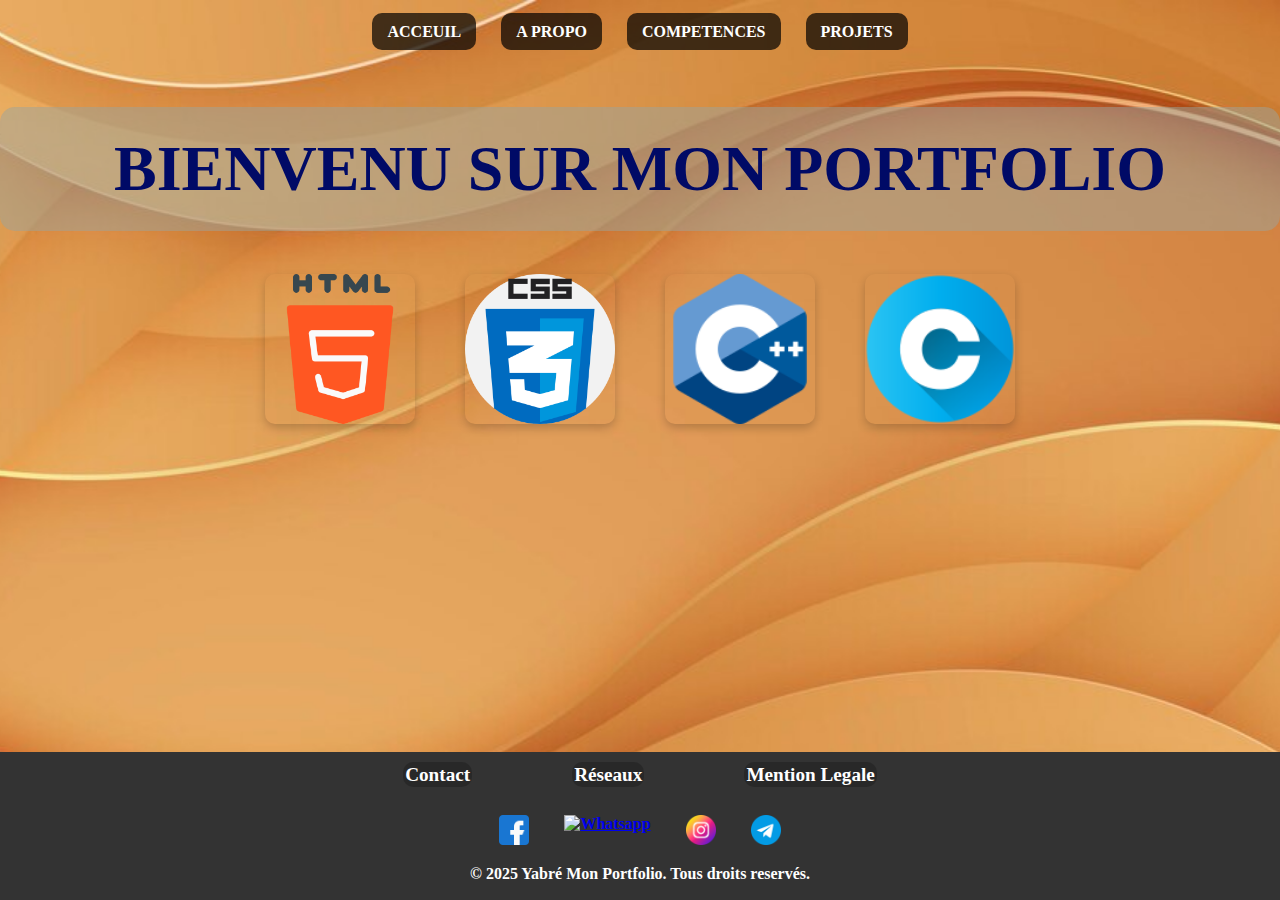
==== index.html @ 627a2bc7 "Add files via upload" ====
<!DOCTYPE html>
<html lang="fr">
<head>
    <meta charset="UTF-8">
    <meta name="viewport" content="width=device-width, initial-scale=1.0">
    <title>PORTFOLIO</title>
    <link rel="stylesheet" href="Page1.css">
</head>
<body class="Body_Acceuil">

   <header>
        <div class="MENU">
                <nav>
             <ul class="ul_Header">
                <li><a href="index.html">ACCEUIL</a></li>
                <li><a href="A propo.html">A PROPO</a></li>
                <li><a href="">COMPETENCES</a></li>
                <li><a href="Projet.html">PROJETS</a></li>
             </ul>
            </nav> 
        </div>
    </header>


    <main>
        <div>
            <h1 class="INTERFACE"><strong>BIENVENU SUR MON PORTFOLIO</strong></h1>
        </div>

        <div id="Logo_Des_Language">
            <div class="Logo_Language">
                <img src="html-5.png" alt="HTML">
            </div>

            <div class="Logo_Language">
                <img src="CSS.png" alt="CSS">
            </div>
            
            <div class="Logo_Language">
                <img src="C++.png" alt="C++">
            </div>

            <div class="Logo_Language">
                <img src="C.png" alt="C">
            </div>
        </div>
        
    </main>



    <footer>
         <ul class="ul_Footer">
            <li><a href="Contact.html">Contact</a></li>
            <li><a href="Réseau.html">Réseaux</a></li>
            <li><a href="Mention Legale.html">Mention Legale</a></li>
         </ul> 
        <br>

        <div class="Logo">
            <a href="https://www.facebook.com/share/18U6GGbkRC/" target="_blank">
                <img src="facebook.png" alt="Facebook" width="30px">
                </a>

            <a href="https://wa.me/+22666099060" target="_blank">
                <img src="Whatsapp.png" alt="Whatsapp" 
                width="30px">
            </a>

            <a href="https://www.instagram.com/aminouyabre?igsh=MnM3NGloMmZpZ2Vl"
            target="_blank">
                <img src="instagram (1).png" alt="Instagram"
                height="30px">
            </a>
            
            <a href="https://t.me/AMINOUYABRE"
            target="_blank">
                <img src="telegram.png" alt="Telegram"
                width="30px">
            </a>
            </div>        

        <p>&copy; 2025 Yabré Mon Portfolio.  Tous droits reservés.</p>
    </footer>
</body>
</html>
---- Page1.css ----
html, body {
    height: 100%; /* Permettre à la page de prendre toute la hauteur de l'écran */
    margin: 0;    /* Supprimer les marges*/
    padding: 0;   /* Supprimer les espaces internes */
    display: flex;
    flex-direction: column;
}



main{
    flex: 1; /* Pour que main prend toute l'espace disponible afin que Footer soit en bas de la page*/
}

/* === Les Ecritures dans les ul === */
ul li a {
    text-decoration: none; /* Supprim le soulignement des liens */
    font-weight: bold; /* Pour rendre plus Gros Les ecritureres */
    color: white ; /* Couleur Des Ecritures */
    background-color: rgba(0, 0, 0, 0.7); /* Fond */
    padding: 10px 15px; /* Ajouter de l'espace à en haut et a gauche */
    border-radius: 10px; /* Pour Arrondir les coins */
    transition: background 0.40s; /*Durer de la couleur qui change lorsqu'on passe la souris*/
}

/* === Effet Lorsqu'on Passe la sOURIS === */
ul li a:hover {
    background-color: #8cff00; /* Fond Jaune Quand Y a un Curseur */
    color: #333; /* Couleur Quand Y a un Curseur*/
}
/* ===HEADER & Footer=== */
.ul_Header{
    display: flex; /* Pour Aligner */
    justify-content: center; /* Centrer horizontalement */
    flex-wrap: wrap; /* Revenir a la ligne Quand L'ecran est Petit */
    gap: 25px; /* Espacement */
    list-style: none; /* Elever Les Points Dans Les Li */
    padding: 7px; /* definir les Espaces */
}
.ul_Footer{
    display: flex; /* Pour Aligner */
    justify-content: center; /* Centrer horizontalement */
    flex-wrap: wrap; /* Revenir a la ligne Quand L'ecran est Petit */
    gap: 50px; /* Espacement */
    list-style: none; /* Elever Les Points Dans Les Li */
    padding: 1px; /* definir les Espaces */
}



/* === Body Page D'acceuil === */
.Body_Acceuil {
    background: url(Fond\ 1.jpg);
    background-size: cover; /* Couvrir toute La Page */
    background-position: center; /* Pour que l'image soit au centre*/
    font-weight: 900; /* Rendre plus Gras les ecritures */
    margin: 0; /* Supprimer les marges*/
    padding: 0; /* Supprime les espaces */
}


/* === principal (BIENVENUE SUR MA MON PORTFOLIO) === */
.INTERFACE {
    color: #000a66; /* COULEUR */
    text-align: center; /* Centrer horizontalement */
    font-size: 5vw; /* Taille du texte s'agrandit en foction de l'ecran */
    background-color: rgba(155, 163, 155, 0.5);
    padding: 25px; /* Ajouter un espace autour du texte */
    border-radius: 15px; /* Arrondir les coins */
    font-weight: 900;
}

 
/* ======= FOOTER =======*/
footer {
    
    background-color: #333;
    color: white;
    padding: 1px;
    gap: 20px; /* Espace entre les LOGO */
    text-align: center;
}

.ul_Footer {
    gap: 100px;
    margin: 10px;

}
.ul_Footer li a {
    padding: 2px;
    background-color: rgba(0, 0, 0, 0.2);
    font-size: larger;

}


/* LOGO DES RESEAUX */
.Logo {
    display: flex;
    justify-content: center;
    gap: 35px;
    margin: 0.2px;
}

/* PAGE: A PROPO */
.Body_A_Propo {
    background-color: white(214, 208, 208);
}

.Main_De_A_Propo {
    font-size: x-large; 
    padding: 15px 100px;
    max-width: 800px;
    font-size: x-large;
}

#h1_De_A_Propo {
    text-decoration: underline;
    font-size: x-large;
}

main input {
    border-radius: 15px;
    padding: 10px 30px;
    font-size: xxx-small;
    font-weight: 700;
}

#Logo_Des_Language {
    display: flex;
    justify-content: center;
    gap: 50px;
    margin: 3px;
    
}

.Logo_Language img {
    width: 100%;
    height: 150px;
    border-radius: 10px;
    box-shadow: 0px 4px 10px rgba(0, 0, 0, 0.2);
}

h3 {
    text-align: center;
    text-decoration: underline;
    display: flex;
    font-weight: 900;
    padding: 0 15px;
    

}

 /* PAGE : PROJET */
 .flou { /* Pour rendre flout l'arrière plan de la page PROJET */
    height: 100vh;
    width: 100%;
    position: fixed;
    top: 0;
    background-image: url(Fond_2.jpg);
    background-repeat: no-repeat;
    background-size: cover;
    background-position: center;
    filter: blur(4px);
    z-index: -1;
}

#h3_Projet { /* L'en tète de la Page PROJET */
    color: rgb(45, 38, 38);
    font-size: xx-large;
    display: flex;
    justify-content: center;
    background-color: white;
    border-radius: 20px;
    margin: 50px;
    padding: 30px;
}

 .Case_Des_Projets {
    display: flex;
    justify-content: center;
    gap: 100px;
    margin: 50px;
}

.Case_Individuel {
    font-weight: 600;
    font-size: large;
    display: flex;
    justify-content: center;
    padding: 20px 10px;
    height: 200px;
    background-color: white;
    width: 300px;
    border-radius: 15px;
    text-align: center;
}




 /* PAGE: RESEAUX SOCIAUX */
.ul_Reseau {
    display: flex;
    flex-direction: column;
    gap: 45px;
}

.ul_Reseau li a {
    background-color: black;
    border-radius: 60px;
}
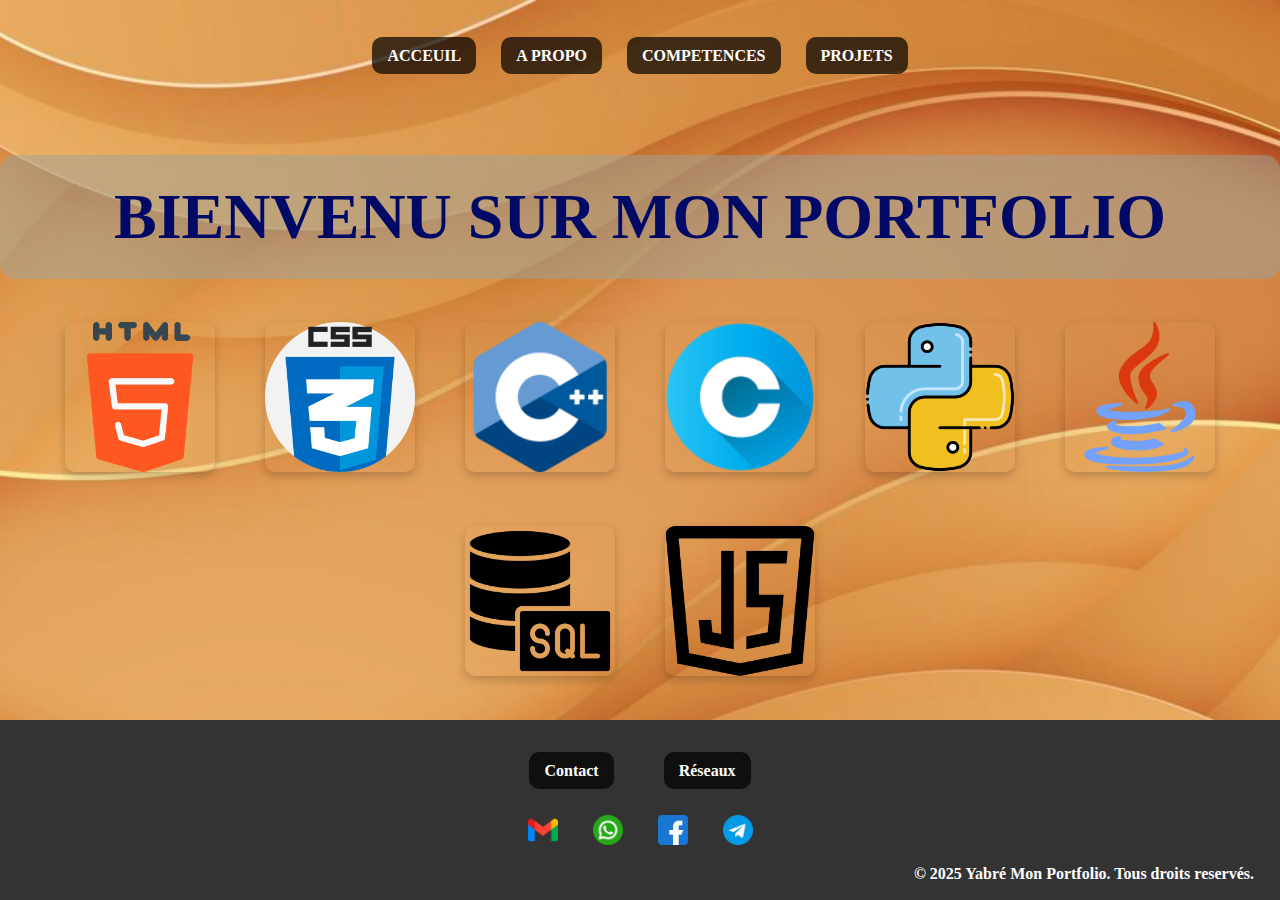
==== commit 2c499d38: "Add files via upload" ====
--- a/index.html
+++ b/index.html
@@ -1,11 +1,12 @@
 <!DOCTYPE html>
 <html lang="fr">
-<head>
-    <meta charset="UTF-8">
-    <meta name="viewport" content="width=device-width, initial-scale=1.0">
-    <title>PORTFOLIO</title>
-    <link rel="stylesheet" href="Page1.css">
-</head>
+    <head>
+        <meta charset="UTF-8">
+        <meta name="viewport" content="width=device-width, initial-scale=1.0, maximum-scale=1.0, user-scalable=no">
+        <meta http-equiv="X-UA-Compatible" content="IE=edge">
+        <title>PORTFOLIO</title>
+        <link rel="stylesheet" href="Page1.css">
+    </head>
 <body class="Body_Acceuil">
 
    <header>
@@ -14,7 +15,7 @@
              <ul class="ul_Header">
                 <li><a href="index.html">ACCEUIL</a></li>
                 <li><a href="A propo.html">A PROPO</a></li>
-                <li><a href="">COMPETENCES</a></li>
+                <li><a href="Competences.html">COMPETENCES</a></li>
                 <li><a href="Projet.html">PROJETS</a></li>
              </ul>
             </nav> 
@@ -34,7 +35,7 @@
 
             <div class="Logo_Language">
                 <img src="CSS.png" alt="CSS">
-            </div>
+            </div> 
             
             <div class="Logo_Language">
                 <img src="C++.png" alt="C++">
@@ -42,6 +43,22 @@
 
             <div class="Logo_Language">
                 <img src="C.png" alt="C">
+            </div> 
+
+            <div class="Logo_Language">
+                <img src="Python.png" alt="Python">
+            </div>
+
+            <div class="Logo_Language">
+                <img src="Java-2.png" alt="Java">
+            </div>
+
+            <div class="Logo_Language">
+                <img src="Sql-1.png" alt="Sql">
+            </div> 
+
+            <div class="Logo_Language">
+                <img src="Java-script-2(1).png" alt="Java-Script">
             </div>
         </div>
         
@@ -53,34 +70,36 @@
          <ul class="ul_Footer">
             <li><a href="Contact.html">Contact</a></li>
             <li><a href="Réseau.html">Réseaux</a></li>
-            <li><a href="Mention Legale.html">Mention Legale</a></li>
          </ul> 
         <br>
 
         <div class="Logo">
-            <a href="https://www.facebook.com/share/18U6GGbkRC/" target="_blank">
-                <img src="facebook.png" alt="Facebook" width="30px">
-                </a>
+
+            <a href="mailto:@gmail.com"
+            target="_blank">
+                <img src="gmail.png" alt="Gmail"
+                width="30px">
+            </a>
 
             <a href="https://wa.me/+22666099060" target="_blank">
                 <img src="Whatsapp.png" alt="Whatsapp" 
                 width="30px">
             </a>
-
-            <a href="https://www.instagram.com/aminouyabre?igsh=MnM3NGloMmZpZ2Vl"
-            target="_blank">
-                <img src="instagram (1).png" alt="Instagram"
-                height="30px">
-            </a>
+            
+            <a href="https://www.facebook.com/share/18U6GGbkRC/" target="_blank">
+                <img src="facebook.png" alt="Facebook" width="30px">
+                </a>
             
             <a href="https://t.me/AMINOUYABRE"
             target="_blank">
                 <img src="telegram.png" alt="Telegram"
                 width="30px">
             </a>
+
+
             </div>        
 
-        <p>&copy; 2025 Yabré Mon Portfolio.  Tous droits reservés.</p>
+        <p class="Droits">&copy; 2025 Yabré Mon Portfolio.  Tous droits reservés.</p>
     </footer>
 </body>
 </html>--- a/Page1.css
+++ b/Page1.css
@@ -13,7 +13,7 @@
 }
 
 /* === Les Ecritures dans les ul === */
-ul li a {
+li a {
     text-decoration: none; /* Supprim le soulignement des liens */
     font-weight: bold; /* Pour rendre plus Gros Les ecritureres */
     color: white ; /* Couleur Des Ecritures */
@@ -24,8 +24,8 @@
 }
 
 /* === Effet Lorsqu'on Passe la sOURIS === */
-ul li a:hover {
-    background-color: #8cff00; /* Fond Jaune Quand Y a un Curseur */
+li a:hover {
+    background-color: #ffea00; /* Fond Jaune Quand Y a un Curseur */
     color: #333; /* Couleur Quand Y a un Curseur*/
 }
 /* ===HEADER & Footer=== */
@@ -36,7 +36,21 @@
     gap: 25px; /* Espacement */
     list-style: none; /* Elever Les Points Dans Les Li */
     padding: 7px; /* definir les Espaces */
-}
+    margin: 40px;
+
+}
+
+/* ==== FOOTER */
+footer {
+    
+    background-color: #333;
+    color: white;
+    padding: 1px;
+    gap: 20px; /* Espace entre les LOGO */
+    text-align: center;
+}
+
+
 .ul_Footer{
     display: flex; /* Pour Aligner */
     justify-content: center; /* Centrer horizontalement */
@@ -44,6 +58,19 @@
     gap: 50px; /* Espacement */
     list-style: none; /* Elever Les Points Dans Les Li */
     padding: 1px; /* definir les Espaces */
+    margin-top: 40px;
+}
+
+.Logo {
+    display: flex;
+    justify-content: center;
+    gap: 35px;
+    padding: 0;
+}
+
+.Droits {
+    text-align: right;
+    margin-right: 25px;
 }
 
 
@@ -70,37 +97,53 @@
     font-weight: 900;
 }
 
- 
-/* ======= FOOTER =======*/
-footer {
-    
-    background-color: #333;
-    color: white;
-    padding: 1px;
-    gap: 20px; /* Espace entre les LOGO */
-    text-align: center;
-}
-
-.ul_Footer {
-    gap: 100px;
-    margin: 10px;
-
-}
-.ul_Footer li a {
-    padding: 2px;
-    background-color: rgba(0, 0, 0, 0.2);
-    font-size: larger;
-
-}
-
-
-/* LOGO DES RESEAUX */
-.Logo {
-    display: flex;
-    justify-content: center;
-    gap: 35px;
-    margin: 0.2px;
-}
+
+
+/* PAGE: CONTACT */
+.Titre_De_Contact {
+    display: flex;
+    justify-content: center;
+    font-size: xx-large;
+    padding: 15px 15px;
+    margin: 50px;
+}
+
+.Input_De_Contact {
+    display: flex;
+    flex-direction: column;
+    justify-content: center;
+    align-items: center;
+    }
+
+input {
+    font-size: x-large;
+    border-radius: 15px;
+    padding: 10px 30px;
+    font-size: xxx-small;
+    font-weight: 700;
+    border-radius: 15px;
+    margin: 45px;
+}
+
+label {
+    font-size: 35px;
+    margin: 30px;
+}
+
+
+textarea {
+    width: 100%;
+    height: 120px;
+    padding: 10px;
+    font-size: 16px;
+    border-radius: 8px;
+    border: 1px solid #cc2e2e;
+    resize: none; /* Empêche l'utilisateur de redimensionner */
+}
+
+
+
+
 
 /* PAGE: A PROPO */
 .Body_A_Propo {
@@ -119,18 +162,13 @@
     font-size: x-large;
 }
 
-main input {
-    border-radius: 15px;
-    padding: 10px 30px;
-    font-size: xxx-small;
-    font-weight: 700;
-}
 
 #Logo_Des_Language {
     display: flex;
     justify-content: center;
     gap: 50px;
     margin: 3px;
+    flex-wrap: wrap;
     
 }
 
@@ -147,16 +185,14 @@
     display: flex;
     font-weight: 900;
     padding: 0 15px;
-    
-
 }
 
  /* PAGE : PROJET */
- .flou { /* Pour rendre flout l'arrière plan de la page PROJET */
+ .flou { 
     height: 100vh;
     width: 100%;
     position: fixed;
-    top: 0;
+    
     background-image: url(Fond_2.jpg);
     background-repeat: no-repeat;
     background-size: cover;
@@ -186,27 +222,194 @@
 .Case_Individuel {
     font-weight: 600;
     font-size: large;
-    display: flex;
     justify-content: center;
     padding: 20px 10px;
     height: 200px;
-    background-color: white;
+    background-color: rgb(232, 224, 224);
     width: 300px;
     border-radius: 15px;
     text-align: center;
 }
 
+.Description_Projet {
+    text-align: start;
+}
+
+.Executer_Programme {
+    padding: 2px;
+    margin: 20px 10px;
+    list-style-type: none;
+}
+
+
+.Case_Individuel strong {
+    padding-top: 0px;
+}
+.Fond_flou {
+    height: 100vh;
+    width: 100%;
+    position: fixed;
+    top: 0;
+    background-image: url(images.jpeg);
+    background-repeat: no-repeat;
+    background-size: cover;
+    background-position: center;
+    filter: blur(4px);
+    z-index: -1;
+
+}
+
+
+
+
 
 
 
  /* PAGE: RESEAUX SOCIAUX */
-.ul_Reseau {
+.Image_Reseaux {
     display: flex;
     flex-direction: column;
-    gap: 45px;
-}
-
-.ul_Reseau li a {
-    background-color: black;
-    border-radius: 60px;
-}+    align-items: center;
+    gap: 65px;
+    list-style-type: none;
+    margin: 40px;
+
+}
+
+.Image_Reseaux img {
+    height: auto;
+    width: 45px;
+    padding-right: 25px ;
+    
+}
+
+.strongg {
+    font-size: 45px;
+    margin: 20px ;
+    color: black;
+    background-color: white;
+    padding: 10px 30px;
+    border: 2px solid;
+    border-radius: 10px;
+    
+}
+
+.Image_Reseaux a {
+    display: flex;
+    align-items: center;
+    padding: 10px;
+    background-color: #fff; /* Couleur de fond */
+    border: 4px solid transparent; /* Bordure transparente */
+    border-radius: 15px; /* Coins arrondis pour une meilleure esthétique */
+    box-shadow: 0 0 8px rgba(255, 255, 255, 0.7); /* Lumière douce autour de l'élément */
+    transition: all 0.3s ease; /* Animation pour l'effet de lumière */
+    text-decoration: none;
+}
+
+.Image_Reseaux a:hover {
+    box-shadow: 0 0 20px rgb(255, 0, 13); /* Lumière jaune plus intense au survol */
+    border-color: #ff0055; /* Bordure dorée au survol */
+}
+
+.Flou { /* Pour rendre flout l'arrière plan de la page PROJET */
+    height: 100vh;
+    width: 100%;
+    position: fixed;
+    background-image: url(Fond_3.jpg);
+    background-repeat: no-repeat;
+    background-size: cover;
+    background-position: center;
+    filter: blur(4px);
+    z-index: -1;
+}
+
+
+
+
+
+/* PAGE: COMPETENCES */
+#TITRE {
+    text-decoration: underline;
+    font-size: x-large;
+    text-align: center;
+    margin-bottom: 150px;
+}
+
+.Competences {
+    width: 100%;
+    margin: 70px;
+    display: flex;
+    flex-direction: column;
+    align-items: center;
+    
+}
+
+
+.Tube_Vide {
+    border: 2px solid;
+    height: 35px;
+    width: 600px;
+    border-radius: 10px;
+    margin-bottom: 80px;
+
+    
+}
+
+.Progression_HTML {
+    border: 1px solid;
+    height: 100%;
+    width: 90%;
+    border-radius: 10px;
+    background-color: rgb(52, 52, 207);
+}
+
+.Progression_C {
+    border: 1px solid;
+    height: 100%;
+    width: 80%;
+    border-radius: 10px;
+    background-color: rgb(52, 52, 207);
+}
+
+.Progression_CC {
+    border: 1px solid;
+    height: 100%;
+    width: 15%;
+    border-radius: 10px;
+    background-color: rgb(52, 52, 207);
+}
+
+.Progression_Python {
+        border: 1px solid;
+        height: 100%;
+        width: 10%;
+        border-radius: 10px;
+        background-color: rgb(52, 52, 207);
+}
+
+.Progression_Java {
+            border: 1px solid;
+            height: 100%;
+            width: 2%;
+            border-radius: 10px;
+            background-color: rgb(52, 52, 207);
+}
+
+.Progression_SQL {
+    border: 1px solid;
+    height: 100%;
+    width: 25%;
+    border-radius: 10px;
+    background-color: rgb(52, 52, 207);
+}
+
+.Competences strong {
+    border-radius: 4px;
+    font-size: x-large;
+    border: 1px solid;
+    background-color: antiquewhite;
+    padding: 2px 5px;
+    
+}
+
+
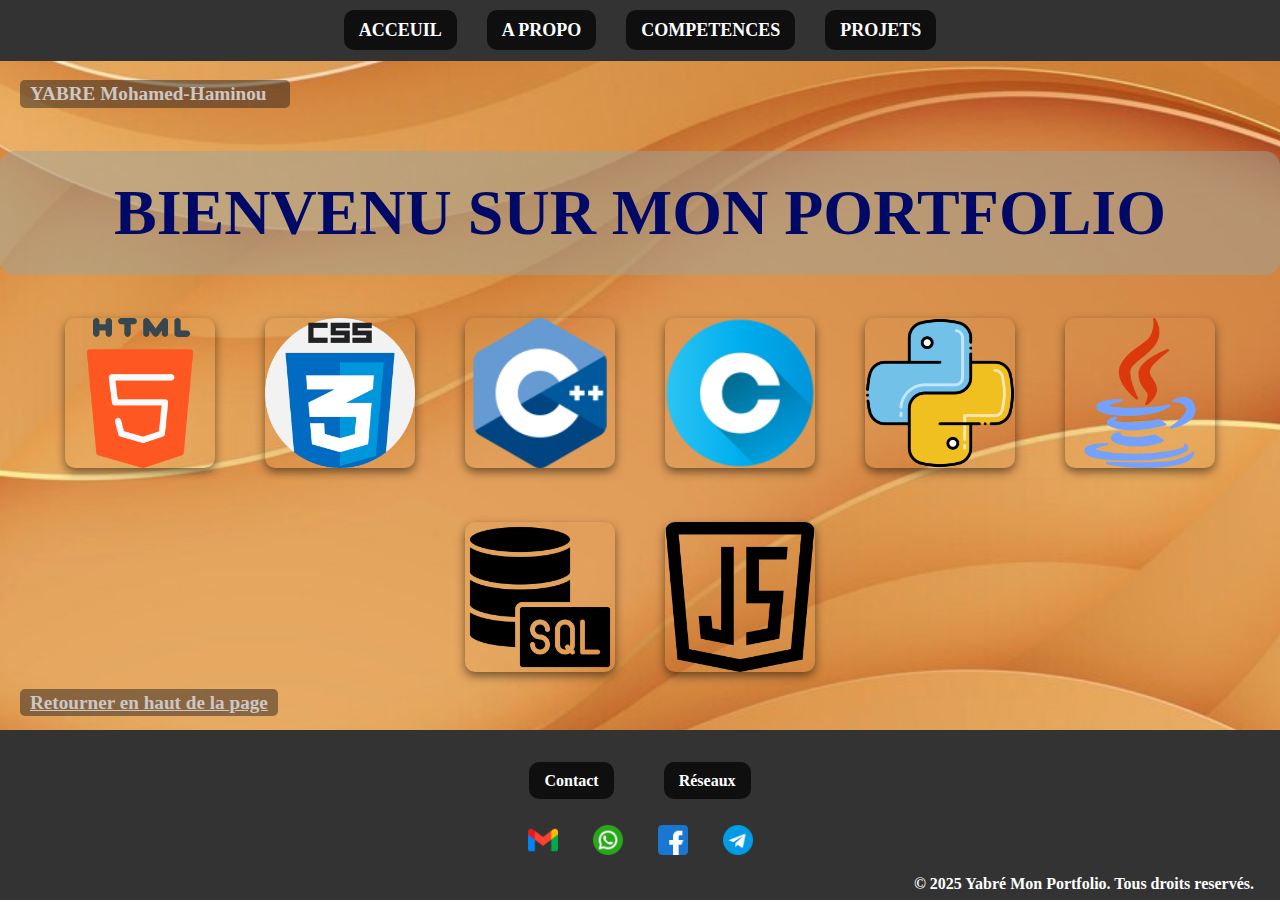
==== commit fa10de2f: "Add files via upload" ====
--- a/index.html
+++ b/index.html
@@ -10,20 +10,21 @@
 <body class="Body_Acceuil">
 
    <header>
-        <div class="MENU">
-                <nav>
-             <ul class="ul_Header">
-                <li><a href="index.html">ACCEUIL</a></li>
-                <li><a href="A propo.html">A PROPO</a></li>
-                <li><a href="Competences.html">COMPETENCES</a></li>
-                <li><a href="Projet.html">PROJETS</a></li>
-             </ul>
+        <div>
+            <nav id="Haut_De_Page">
+                <ul class="ul_Header">
+                    <li><a href="index.html">ACCEUIL</a></li>
+                    <li><a href="A propo.html">A PROPO</a></li>
+                    <li><a href="Competences.html">COMPETENCES</a></li>
+                    <li><a href="Projet.html">PROJETS</a></li>
+                </ul>
             </nav> 
         </div>
     </header>
 
 
     <main>
+        <p class="Haut_De_Page"><stong>YABRE Mohamed-Haminou</strong></p>
         <div>
             <h1 class="INTERFACE"><strong>BIENVENU SUR MON PORTFOLIO</strong></h1>
         </div>
@@ -62,6 +63,7 @@
             </div>
         </div>
         
+        <p><a href="#Haut_De_Page" class="Haut_De_Page"><strong>Retourner en haut de la page</strong></a></p>
     </main>
 
 
@@ -95,9 +97,7 @@
                 <img src="telegram.png" alt="Telegram"
                 width="30px">
             </a>
-
-
-            </div>        
+       </div>        
 
         <p class="Droits">&copy; 2025 Yabré Mon Portfolio.  Tous droits reservés.</p>
     </footer>
--- a/Page1.css
+++ b/Page1.css
@@ -4,12 +4,24 @@
     padding: 0;   /* Supprimer les espaces internes */
     display: flex;
     flex-direction: column;
+    overflow-x: hidden;
 }
 
 
 
 main{
     flex: 1; /* Pour que main prend toute l'espace disponible afin que Footer soit en bas de la page*/
+}
+
+.Haut_De_Page {
+    padding: 3px 10px;
+    margin-left: 20px;
+    background-color: #1c1a1a77;
+    border-radius: 5px;
+    color: rgb(205, 199, 199);
+    max-width: 250px;
+    font-size: larger;
+
 }
 
 /* === Les Ecritures dans les ul === */
@@ -25,20 +37,41 @@
 
 /* === Effet Lorsqu'on Passe la sOURIS === */
 li a:hover {
-    background-color: #ffea00; /* Fond Jaune Quand Y a un Curseur */
-    color: #333; /* Couleur Quand Y a un Curseur*/
-}
-/* ===HEADER & Footer=== */
-.ul_Header{
-    display: flex; /* Pour Aligner */
-    justify-content: center; /* Centrer horizontalement */
-    flex-wrap: wrap; /* Revenir a la ligne Quand L'ecran est Petit */
-    gap: 25px; /* Espacement */
-    list-style: none; /* Elever Les Points Dans Les Li */
-    padding: 7px; /* definir les Espaces */
-    margin: 40px;
-
-}
+    background-color: #42de2d; /* Fond Jaune Quand Y a un Curseur */
+    color: #1c1a1a; /* Couleur Quand Y a un Curseur*/
+}
+
+
+/* ===HEADER=== */
+header {
+    background-color: #333;
+    width: 100%;
+    padding: 20px 0; /* plus d'espace vertical */
+}
+
+.ul_Header {
+    display: flex;
+    justify-content: center;
+    flex-wrap: wrap;
+    gap: 30px;
+    list-style: none;
+    margin: 0;
+    padding: 0;
+}
+
+.ul_Header li a {
+    color: white;
+    text-decoration: none;
+    font-size: 18px;
+    font-weight: bold;
+    padding: 10px 15px;
+    transition: background 0.3s;
+}
+
+hr {
+    width: 35%;
+}
+
 
 /* ==== FOOTER */
 footer {
@@ -75,7 +108,11 @@
 
 
 
-/* === Body Page D'acceuil === */
+
+
+
+
+/* === PAGE: ACCEUIL === */
 .Body_Acceuil {
     background: url(Fond\ 1.jpg);
     background-size: cover; /* Couvrir toute La Page */
@@ -85,8 +122,7 @@
     padding: 0; /* Supprime les espaces */
 }
 
-
-/* === principal (BIENVENUE SUR MA MON PORTFOLIO) === */
+/* Bienvenu sur mon portfolio */
 .INTERFACE {
     color: #000a66; /* COULEUR */
     text-align: center; /* Centrer horizontalement */
@@ -98,71 +134,6 @@
 }
 
 
-
-/* PAGE: CONTACT */
-.Titre_De_Contact {
-    display: flex;
-    justify-content: center;
-    font-size: xx-large;
-    padding: 15px 15px;
-    margin: 50px;
-}
-
-.Input_De_Contact {
-    display: flex;
-    flex-direction: column;
-    justify-content: center;
-    align-items: center;
-    }
-
-input {
-    font-size: x-large;
-    border-radius: 15px;
-    padding: 10px 30px;
-    font-size: xxx-small;
-    font-weight: 700;
-    border-radius: 15px;
-    margin: 45px;
-}
-
-label {
-    font-size: 35px;
-    margin: 30px;
-}
-
-
-textarea {
-    width: 100%;
-    height: 120px;
-    padding: 10px;
-    font-size: 16px;
-    border-radius: 8px;
-    border: 1px solid #cc2e2e;
-    resize: none; /* Empêche l'utilisateur de redimensionner */
-}
-
-
-
-
-
-/* PAGE: A PROPO */
-.Body_A_Propo {
-    background-color: white(214, 208, 208);
-}
-
-.Main_De_A_Propo {
-    font-size: x-large; 
-    padding: 15px 100px;
-    max-width: 800px;
-    font-size: x-large;
-}
-
-#h1_De_A_Propo {
-    text-decoration: underline;
-    font-size: x-large;
-}
-
-
 #Logo_Des_Language {
     display: flex;
     justify-content: center;
@@ -176,7 +147,8 @@
     width: 100%;
     height: 150px;
     border-radius: 10px;
-    box-shadow: 0px 4px 10px rgba(0, 0, 0, 0.2);
+    box-shadow: 0px 4px 10px rgba(0, 0, 0, 0.5);
+    
 }
 
 h3 {
@@ -186,13 +158,189 @@
     font-weight: 900;
     padding: 0 15px;
 }
+
+
+
+
+
+
+
+
+
+
+/* PAGE: A PROPO */
+
+.Fond_A_Propo {
+    height: 100vh;
+    width: 100%;
+    position: fixed;  
+    background-image: url(Programmer.jpg);
+    background-repeat: no-repeat;
+    background-size: cover;
+    background-position: center;
+    filter: blur(2px);
+    z-index: -1;
+}
+
+.Main_De_A_Propo {
+    font-size: x-large; 
+    width: 100%;
+    text-align: center;
+    display: flex;
+    flex-direction: column;
+    align-items: center;
+    margin-bottom: 50px;
+    
+}
+
+.Main_De_A_Propo img {
+    border-top-right-radius: 45px;
+    border-bottom-left-radius: 45px;
+    margin-bottom: 65px;
+    margin-top: 5px;
+    height: 250px;
+    width: 250px;
+    object-fit: cover;
+}
+
+
+#Mon_Parcours {
+    border: 1px solid;
+    border-radius: 15px;
+    height: auto;
+    width: 70vw;
+    padding: 5px;
+    background-color: hsla(0, 9%, 87%, 0.878);
+    color: rgb(0, 0, 0);   
+}
+
+#h1_De_A_Propo {
+    text-decoration: underline;
+    font-size: x-large;
+    color: blue;
+    background-color: hsla(0, 9%, 87%, 0.878);
+    color: rgb(0, 0, 0);
+    padding: 0 3px;
+    border-radius: 7px;
+}
+
+#Nom {
+    color: blue;
+}
+
+#filliere {
+    color: blue;
+}
+
+#Language {
+    color: blue;
+}
+
+
+
+
+
+
+
+
+/* PAGE: COMPETENCES */
+#TITRE {
+    text-decoration: underline;
+    font-size: x-large;
+    text-align: center;
+    margin-bottom: 150px;
+    color: rgba(0, 0, 255, 0.875);
+}
+
+.Body_Competences {
+    background-color: #1c1a1a2f;
+}
+.Competences {
+    width: 100%;
+    margin: 70px;
+    display: flex;
+    flex-direction: column;
+    align-items: center;    
+}
+
+.Tube_Vide {
+    border: 2px solid;
+    height: 35px;
+    max-width: 600px;
+    border-radius: 10px;
+    margin-bottom: 80px;
+    width: 90%;  
+}
+
+.Progression_HTML {
+    border: 1px solid;
+    height: 100%;
+    width: 90%;
+    border-radius: 10px;
+    background-color: rgb(52, 52, 207);
+}
+
+.Progression_C {
+    border: 1px solid;
+    height: 100%;
+    width: 80%;
+    border-radius: 10px;
+    background-color: rgb(52, 52, 207);
+}
+
+.Progression_CC {
+    border: 1px solid;
+    height: 100%;
+    width: 15%;
+    border-radius: 10px;
+    background-color: rgb(52, 52, 207);
+}
+
+.Progression_Python {
+        border: 1px solid;
+        height: 100%;
+        width: 10%;
+        border-radius: 10px;
+        background-color: rgb(52, 52, 207);
+}
+
+.Progression_Java {
+            border: 1px solid;
+            height: 100%;
+            width: 2%;
+            border-radius: 10px;
+            background-color: rgb(52, 52, 207);
+}
+
+.Progression_SQL {
+    border: 1px solid;
+    height: 100%;
+    width: 25%;
+    border-radius: 10px;
+    background-color: rgb(52, 52, 207);
+}
+
+.Competences strong {
+    border-radius: 4px;
+    font-size: x-large;
+    border: 1px solid;
+    background-color: rgb(232, 224, 224);
+    padding: 2px 5px;
+    
+}
+
+
+
+
+
+
+
 
  /* PAGE : PROJET */
  .flou { 
     height: 100vh;
     width: 100%;
-    position: fixed;
-    
+    position: fixed;  
     background-image: url(Fond_2.jpg);
     background-repeat: no-repeat;
     background-size: cover;
@@ -256,8 +404,124 @@
     background-position: center;
     filter: blur(4px);
     z-index: -1;
-
-}
+}
+
+.Execution {
+    display: flex;
+    justify-content: center;
+    width: 350px;
+    margin:  65px auto;
+    background-color: #825555;
+    font-size: x-large;
+    text-align: center;
+    border-radius: 7px;
+    padding: 10px 20px;
+}
+
+.Guide img{
+    height: auto;
+    max-height: 350px ;
+    width: auto;
+    max-width: 100%;
+}
+
+.Guide{
+    text-align: center;
+    margin: 16px;
+}
+
+
+
+
+
+
+
+
+/* PAGE: CONTACT */
+.Fond_flou { 
+    height: 100vh;
+    width: 100%;
+    position: fixed;
+    background-image: url(Fo.jpg);
+    background-repeat: no-repeat;
+    background-size: cover;
+    background-position: center;
+    filter: blur(4px); 
+    z-index: -1; /* Arrière plan */
+}
+
+.Titre_De_Contact {
+    display: flex;
+    justify-content: center;
+    font-size: 3vw;
+    font-weight: 900;
+    padding: 15px 15px;
+    margin: 50px;
+    border-radius: 7px;
+    background-color: rgba(0, 0, 0, 0.515);
+    color: rgba(255, 255, 255, 0.727);
+}
+
+.Parent_Des_Input {
+    background-image: url(Fo.jpg);
+    background-size: cover;
+    background-repeat: no-repeat;
+    background-position: center;
+
+    border: 3px solid;
+    text-align: center;
+    display: flex;
+    flex-direction: column;
+    justify-content: center;
+    align-items: center;
+
+    max-width: 500px;
+    margin: 25vh auto;
+    height: 75vh;
+    border-radius: 15px;
+    font-size: large;
+    color: rgb(6, 6, 6);
+    padding: 20px;
+    gap: 20px; /* espace entre les éléments */
+}
+
+input {
+    display: flex;
+    flex-direction: column;
+    width: 100%;
+    max-width: 400px;
+    padding: 12px 20px;
+    font-size: 16px;
+    border-radius: 10px;
+    background-color: rgba(250, 235, 215, 0.708);
+    font-size: x-large;
+    font-weight: bolder;
+}
+
+textarea {
+    width: 80%;
+    max-width: 600px;
+    padding: 10px;
+    font-size: 16px;
+    border-radius: 8px;
+    border: 1px solid #0d0303;
+    resize: none; /* Empêche l'utilisateur de redimensionner */
+    margin-top: 40px;
+    margin-left: 20px;
+    background-color: rgba(250, 235, 215, 0.485);
+}
+
+button {
+    padding: 7px 15px;
+    margin-left: 18px;
+    font-weight: bolder;
+    font-size: x-large;
+    color: aliceblue;
+    background-color: #1c1a1a;
+    border-radius: 8px;
+
+}
+
 
 
 
@@ -266,52 +530,56 @@
 
 
  /* PAGE: RESEAUX SOCIAUX */
-.Image_Reseaux {
+
+.Bloc_De_Reseaux {
     display: flex;
     flex-direction: column;
     align-items: center;
-    gap: 65px;
+    gap: 100px;
     list-style-type: none;
-    margin: 40px;
-
-}
-
-.Image_Reseaux img {
+    margin: 100px;
+
+}
+
+.Bloc_De_Reseaux img {
     height: auto;
     width: 45px;
     padding-right: 25px ;
+
     
 }
 
-.strongg {
+.Bloc_De_Reseaux strong {
     font-size: 45px;
     margin: 20px ;
     color: black;
-    background-color: white;
+    background-color: rgba(255, 255, 255, 0.295);
     padding: 10px 30px;
     border: 2px solid;
+    border-color: #585564;
     border-radius: 10px;
     
 }
 
-.Image_Reseaux a {
-    display: flex;
-    align-items: center;
+.Bloc_De_Reseaux a {
+    display: flex;
+    align-items: center;  /* Centrer Les Logo et leurs liens */
     padding: 10px;
-    background-color: #fff; /* Couleur de fond */
-    border: 4px solid transparent; /* Bordure transparente */
-    border-radius: 15px; /* Coins arrondis pour une meilleure esthétique */
-    box-shadow: 0 0 8px rgba(255, 255, 255, 0.7); /* Lumière douce autour de l'élément */
-    transition: all 0.3s ease; /* Animation pour l'effet de lumière */
+    background-color: #ffffffee; /* background de chaque Logo */
+    border: 6px solid transparent; /* Bordure transparente */
+    border-color: rgb(52, 52, 55);
+    border-radius: 15px; 
+    box-shadow: 0 0 8px rgba(255, 255, 255, 0.7); /* Lumière autour de l'élément */
+    transition: all 0.3s ease; /* Temps de effet Lumière */
     text-decoration: none;
 }
 
-.Image_Reseaux a:hover {
-    box-shadow: 0 0 20px rgb(255, 0, 13); /* Lumière jaune plus intense au survol */
-    border-color: #ff0055; /* Bordure dorée au survol */
-}
-
-.Flou { /* Pour rendre flout l'arrière plan de la page PROJET */
+.Bloc_De_Reseaux a:hover {
+    box-shadow: 0 0 20px rgb(255, 0, 13); 
+    border-color: #ff0000; /* Bordure dorée lorsque y a souris */
+}
+
+.Flou { /* Pour rendre flout l'arrière plan de le Background*/
     height: 100vh;
     width: 100%;
     position: fixed;
@@ -320,96 +588,88 @@
     background-size: cover;
     background-position: center;
     filter: blur(4px);
-    z-index: -1;
-}
-
-
-
-
-
-/* PAGE: COMPETENCES */
-#TITRE {
-    text-decoration: underline;
-    font-size: x-large;
-    text-align: center;
-    margin-bottom: 150px;
-}
-
-.Competences {
-    width: 100%;
-    margin: 70px;
-    display: flex;
-    flex-direction: column;
-    align-items: center;
-    
-}
-
-
-.Tube_Vide {
-    border: 2px solid;
-    height: 35px;
-    width: 600px;
-    border-radius: 10px;
-    margin-bottom: 80px;
-
-    
-}
-
-.Progression_HTML {
-    border: 1px solid;
-    height: 100%;
-    width: 90%;
-    border-radius: 10px;
-    background-color: rgb(52, 52, 207);
-}
-
-.Progression_C {
-    border: 1px solid;
-    height: 100%;
-    width: 80%;
-    border-radius: 10px;
-    background-color: rgb(52, 52, 207);
-}
-
-.Progression_CC {
-    border: 1px solid;
-    height: 100%;
-    width: 15%;
-    border-radius: 10px;
-    background-color: rgb(52, 52, 207);
-}
-
-.Progression_Python {
-        border: 1px solid;
-        height: 100%;
-        width: 10%;
-        border-radius: 10px;
-        background-color: rgb(52, 52, 207);
-}
-
-.Progression_Java {
-            border: 1px solid;
-            height: 100%;
-            width: 2%;
-            border-radius: 10px;
-            background-color: rgb(52, 52, 207);
-}
-
-.Progression_SQL {
-    border: 1px solid;
-    height: 100%;
-    width: 25%;
-    border-radius: 10px;
-    background-color: rgb(52, 52, 207);
-}
-
-.Competences strong {
-    border-radius: 4px;
-    font-size: x-large;
-    border: 1px solid;
-    background-color: antiquewhite;
-    padding: 2px 5px;
-    
-}
-
-
+    z-index: -1; /* Amener l'image derrière */
+}
+
+
+
+
+
+
+/* === VERSION RESPONSIVE === */
+@media (max-width: 768px) {
+
+    .INTERFACE {
+        font-size: 8vw; /* Texte d’accueil plus petit */
+    }
+
+    .ul_Header {
+        flex-direction: column;
+        gap: 15px;
+        padding: 10px;
+    }
+
+    #Logo_Des_Language {
+        gap: 20px;
+        padding: 10px;
+    }
+
+    .Logo_Language img {
+        height: 100px;
+    }
+
+    .Case_Des_Projets {
+        flex-direction: column;
+        align-items: center;
+        gap: 40px;
+    }
+
+    .Tube_Vide {
+        width: 90%;
+    }
+
+    .Bloc_De_Reseaux {
+        margin: 50px 20px;
+        gap: 60px;
+    }
+
+    .Bloc_De_Reseaux strong {
+        font-size: 28px;
+    }
+
+    .Parent_Des_Input {
+        width: 90%;
+        height: auto;
+        margin: 50px auto;
+        padding: 15px;
+    } 
+
+    textarea {
+        width: 95%;
+        margin-left: 0;
+    }
+
+    .ul_Footer {
+        flex-direction: column;
+        gap: 15px;
+    }
+
+    .Droits {
+        text-align: center;
+        margin-right: 0;
+    }
+}
+
+
+
+
+
+
+
+
+
+
+
+
+
+
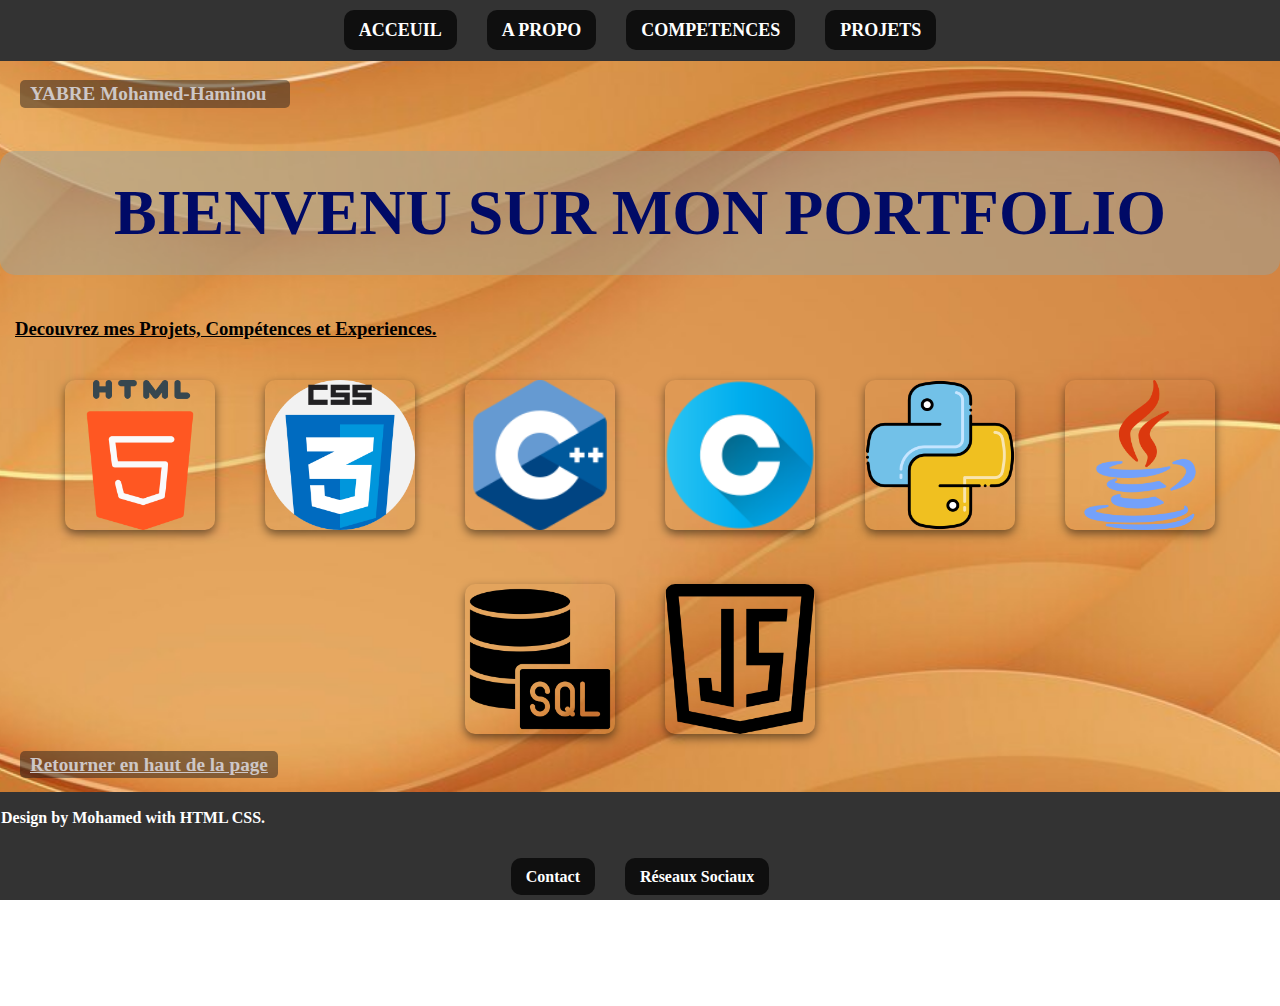
==== commit d93945f5: "Add files via upload" ====
--- a/index.html
+++ b/index.html
@@ -9,7 +9,7 @@
     </head>
 <body class="Body_Acceuil">
 
-   <header>
+    <header>
         <div>
             <nav id="Haut_De_Page">
                 <ul class="ul_Header">
@@ -28,6 +28,11 @@
         <div>
             <h1 class="INTERFACE"><strong>BIENVENU SUR MON PORTFOLIO</strong></h1>
         </div>
+
+
+        <h3>Decouvrez mes Projets, Compétences et Experiences.</h3>
+        <br>
+        
 
         <div id="Logo_Des_Language">
             <div class="Logo_Language">
@@ -69,15 +74,17 @@
 
 
     <footer>
+        <p class="Design_By">Design by Mohamed with HTML CSS.</p>
+
          <ul class="ul_Footer">
             <li><a href="Contact.html">Contact</a></li>
-            <li><a href="Réseau.html">Réseaux</a></li>
+            <li><a href="Réseau.html">Réseaux Sociaux</a></li>
          </ul> 
         <br>
 
         <div class="Logo">
 
-            <a href="mailto:@gmail.com"
+            <a href="mailto:haminouyabre6@gmail.com"
             target="_blank">
                 <img src="gmail.png" alt="Gmail"
                 width="30px">
@@ -99,7 +106,7 @@
             </a>
        </div>        
 
-        <p class="Droits">&copy; 2025 Yabré Mon Portfolio.  Tous droits reservés.</p>
+        <p class="Droits">&copy; Tous droits reservés - 2025.</p>
     </footer>
 </body>
 </html>--- a/Page1.css
+++ b/Page1.css
@@ -21,7 +21,7 @@
     color: rgb(205, 199, 199);
     max-width: 250px;
     font-size: larger;
-
+    text-align: left;
 }
 
 /* === Les Ecritures dans les ul === */
@@ -80,18 +80,21 @@
     color: white;
     padding: 1px;
     gap: 20px; /* Espace entre les LOGO */
-    text-align: center;
-}
-
+    box-sizing: border-box;
+}
+
+.Design_By {
+    text-align: left;
+}
 
 .ul_Footer{
     display: flex; /* Pour Aligner */
     justify-content: center; /* Centrer horizontalement */
     flex-wrap: wrap; /* Revenir a la ligne Quand L'ecran est Petit */
-    gap: 50px; /* Espacement */
     list-style: none; /* Elever Les Points Dans Les Li */
     padding: 1px; /* definir les Espaces */
     margin-top: 40px;
+    gap: 30px;
 }
 
 .Logo {
@@ -174,7 +177,7 @@
     height: 100vh;
     width: 100%;
     position: fixed;  
-    background-image: url(Programmer.jpg);
+    background-image: url(Fond\ 1.jpg);
     background-repeat: no-repeat;
     background-size: cover;
     background-position: center;
@@ -198,8 +201,8 @@
     border-bottom-left-radius: 45px;
     margin-bottom: 65px;
     margin-top: 5px;
-    height: 250px;
-    width: 250px;
+    height: 150px;
+    width: 150px;
     object-fit: cover;
 }
 
@@ -208,22 +211,25 @@
     border: 1px solid;
     border-radius: 15px;
     height: auto;
-    width: 70vw;
+    max-width: 100%;
     padding: 5px;
-    background-color: hsla(0, 9%, 87%, 0.878);
-    color: rgb(0, 0, 0);   
+    background-color: hsla(0, 9%, 87%, 0.647);
+    text-align: left;
+    max-width: 750px;  
 }
 
 #h1_De_A_Propo {
-    text-decoration: underline;
-    font-size: x-large;
+    font-size: xx-large;
     color: blue;
-    background-color: hsla(0, 9%, 87%, 0.878);
-    color: rgb(0, 0, 0);
     padding: 0 3px;
     border-radius: 7px;
 }
 
+hr {
+     background-color: blue;
+     height: 1px;
+     width: 35vw;
+}
 #Nom {
     color: blue;
 }
@@ -257,10 +263,11 @@
 }
 .Competences {
     width: 100%;
-    margin: 70px;
+    max-width: 500px;
+    margin: 70px auto;
     display: flex;
     flex-direction: column;
-    align-items: center;    
+    align-items: center;  
 }
 
 .Tube_Vide {
@@ -351,20 +358,23 @@
 
 #h3_Projet { /* L'en tète de la Page PROJET */
     color: rgb(45, 38, 38);
-    font-size: xx-large;
-    display: flex;
-    justify-content: center;
-    background-color: white;
+    font-size: x-large;
+    display: flex;
+    justify-content: center;
+    background-color: rgba(255, 255, 255, 0.622);
     border-radius: 20px;
-    margin: 50px;
-    padding: 30px;
+    margin: 30px auto;
+    padding: 15px;
+    max-width: 100%;
 }
 
  .Case_Des_Projets {
     display: flex;
     justify-content: center;
+    text-align: center;
+    flex-wrap: wrap;
     gap: 100px;
-    margin: 50px;
+    margin-top: 100px;
 }
 
 .Case_Individuel {
@@ -374,7 +384,7 @@
     padding: 20px 10px;
     height: 200px;
     background-color: rgb(232, 224, 224);
-    width: 300px;
+    max-width: 100%;
     border-radius: 15px;
     text-align: center;
 }
@@ -385,7 +395,7 @@
 
 .Executer_Programme {
     padding: 2px;
-    margin: 20px 10px;
+    margin: 20px auto;
     list-style-type: none;
 }
 
@@ -453,13 +463,13 @@
 .Titre_De_Contact {
     display: flex;
     justify-content: center;
-    font-size: 3vw;
+    font-size: 4vw;
     font-weight: 900;
     padding: 15px 15px;
     margin: 50px;
     border-radius: 7px;
     background-color: rgba(0, 0, 0, 0.515);
-    color: rgba(255, 255, 255, 0.727);
+    color: rgba(255, 255, 255, 0.953);
 }
 
 .Parent_Des_Input {
@@ -476,11 +486,10 @@
     align-items: center;
 
     max-width: 500px;
-    margin: 25vh auto;
+    margin: 10vh auto;
     height: 75vh;
     border-radius: 15px;
     font-size: large;
-    color: rgb(6, 6, 6);
     padding: 20px;
     gap: 20px; /* espace entre les éléments */
 }
@@ -498,6 +507,13 @@
     font-weight: bolder;
 }
 
+#input_Titre {
+    color: rgb(0, 0, 0);
+    background-color: #cdd6cbfd;
+    margin: 0 2px;
+    font-size: larger;
+    border-radius: 4px;
+}
 textarea {
     width: 80%;
     max-width: 600px;
@@ -506,9 +522,8 @@
     border-radius: 8px;
     border: 1px solid #0d0303;
     resize: none; /* Empêche l'utilisateur de redimensionner */
-    margin-top: 40px;
-    margin-left: 20px;
     background-color: rgba(250, 235, 215, 0.485);
+
 }
 
 button {
@@ -531,47 +546,45 @@
 
  /* PAGE: RESEAUX SOCIAUX */
 
-.Bloc_De_Reseaux {
+ .Bloc_De_Reseaux {
     display: flex;
     flex-direction: column;
     align-items: center;
-    gap: 100px;
-    list-style-type: none;
-    margin: 100px;
-
+    gap: 8vh;
+    margin: 5vh auto;
+    width: 90%;
+    max-width: 600px;
 }
 
 .Bloc_De_Reseaux img {
-    height: auto;
-    width: 45px;
-    padding-right: 25px ;
-
-    
-}
+        width: clamp(25px, 6vw, 60px);
+        height: auto;
+        padding-right: 5vw;
+    }
 
 .Bloc_De_Reseaux strong {
-    font-size: 45px;
-    margin: 20px ;
+    font-size: clamp(1rem, 7vw, 3rem);
     color: black;
     background-color: rgba(255, 255, 255, 0.295);
-    padding: 10px 30px;
+    padding: 0 1px;
     border: 2px solid;
     border-color: #585564;
-    border-radius: 10px;
+    border-radius: 6px;
     
 }
 
 .Bloc_De_Reseaux a {
     display: flex;
     align-items: center;  /* Centrer Les Logo et leurs liens */
-    padding: 10px;
+    padding: 3px;
     background-color: #ffffffee; /* background de chaque Logo */
-    border: 6px solid transparent; /* Bordure transparente */
+    border: 5px solid transparent; /* Bordure transparente */
     border-color: rgb(52, 52, 55);
-    border-radius: 15px; 
+    border-radius: 12px; 
     box-shadow: 0 0 8px rgba(255, 255, 255, 0.7); /* Lumière autour de l'élément */
     transition: all 0.3s ease; /* Temps de effet Lumière */
     text-decoration: none;
+
 }
 
 .Bloc_De_Reseaux a:hover {
@@ -583,7 +596,7 @@
     height: 100vh;
     width: 100%;
     position: fixed;
-    background-image: url(Fond_3.jpg);
+    background-image: url(Background_De_Reseaux.jpg);
     background-repeat: no-repeat;
     background-size: cover;
     background-position: center;
@@ -595,81 +608,70 @@
 
 
 
-
-/* === VERSION RESPONSIVE === */
-@media (max-width: 768px) {
-
-    .INTERFACE {
-        font-size: 8vw; /* Texte d’accueil plus petit */
-    }
-
-    .ul_Header {
-        flex-direction: column;
-        gap: 15px;
-        padding: 10px;
-    }
-
-    #Logo_Des_Language {
-        gap: 20px;
-        padding: 10px;
-    }
-
-    .Logo_Language img {
-        height: 100px;
-    }
-
-    .Case_Des_Projets {
-        flex-direction: column;
-        align-items: center;
-        gap: 40px;
-    }
-
-    .Tube_Vide {
-        width: 90%;
-    }
-
-    .Bloc_De_Reseaux {
-        margin: 50px 20px;
-        gap: 60px;
-    }
-
-    .Bloc_De_Reseaux strong {
-        font-size: 28px;
-    }
-
-    .Parent_Des_Input {
-        width: 90%;
-        height: auto;
-        margin: 50px auto;
-        padding: 15px;
-    } 
-
-    textarea {
-        width: 95%;
-        margin-left: 0;
-    }
-
-    .ul_Footer {
-        flex-direction: column;
-        gap: 15px;
-    }
-
-    .Droits {
-        text-align: center;
-        margin-right: 0;
-    }
-}
-
-
-
-
-
-
-
-
-
-
-
-
-
-
+@media (max-width: 600px) {
+    body {
+      font-size: 14px;
+      padding: 10px;
+      overflow-x: hidden;
+    }
+  
+    header nav ul {
+      flex-direction: column;
+      align-items: center;
+      gap: 10px;
+    }
+  
+    header h1 {
+      font-size: 1.6em;
+      text-align: center;
+    }
+  
+    .logo-container {
+      flex-wrap: wrap;
+      justify-content: center;
+      gap: 10px;
+    }
+  
+    .contenu {
+      padding: 10px;
+    }
+  
+    input, textarea, select {
+      width: 100%;
+      box-sizing: border-box;
+    }
+  
+    nav ul li {
+      max-width: 100%;
+      overflow-wrap: break-word;
+      text-align: center;
+    }
+  
+    footer {
+      flex-direction: column;
+      align-items: center;
+      gap: 15px;
+      text-align: center;
+      padding: 15px;
+      width: 100%;
+      box-sizing: border-box;
+    }
+  
+    .background {
+      background-size: cover;
+      background-position: center;
+    }
+  }
+
+
+
+
+
+
+
+
+
+
+
+
+
